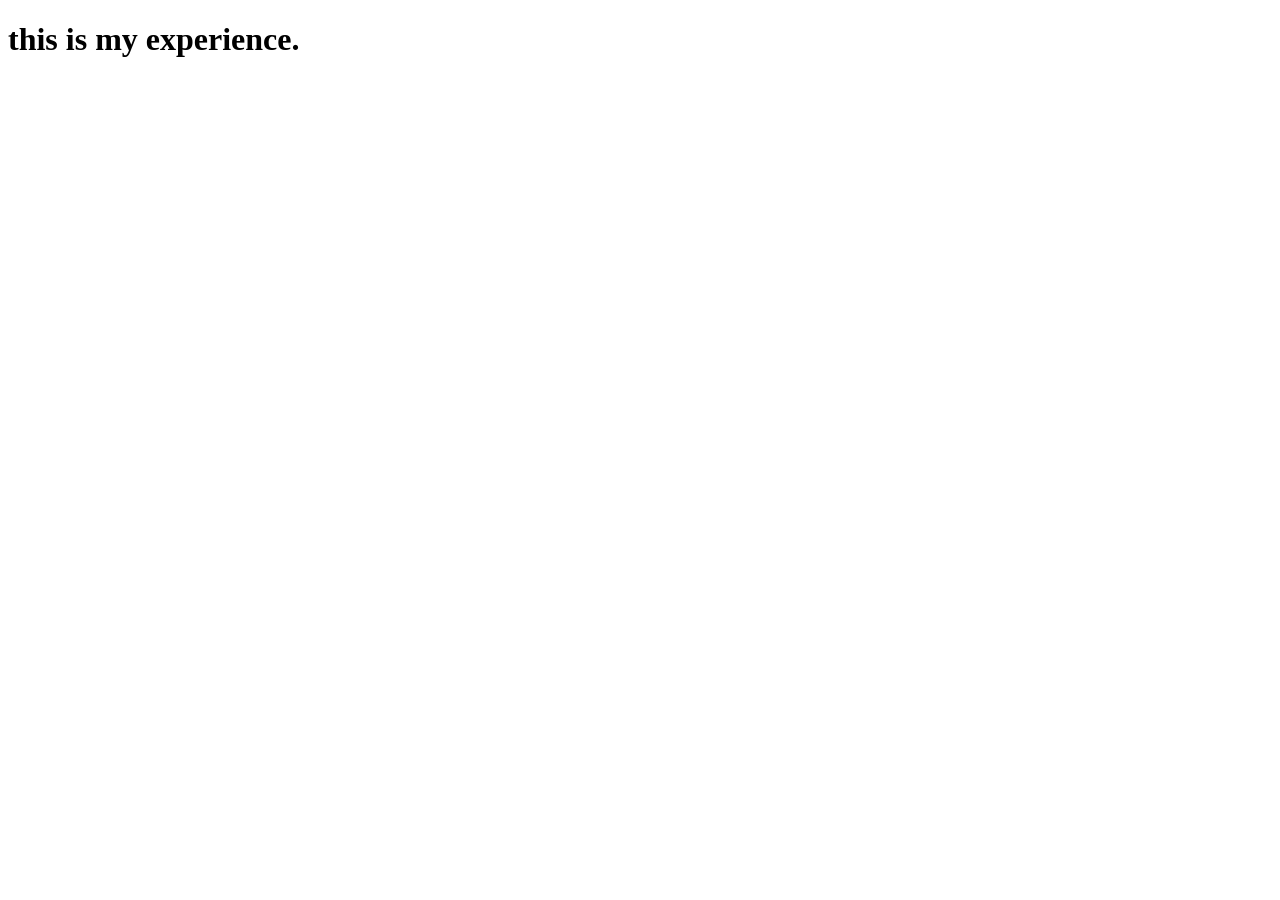
==== exp.html @ ab83f65d "practice HTML" ====
<!DOCTYPE html>
<html lang="en">
<head>
    <meta charset="UTF-8">
    <meta name="viewport" content="width=device-width, initial-scale=1.0">
    <title>experience</title>
</head>
<body>
    <h1>this is my experience.</h1>
</body>
</html>
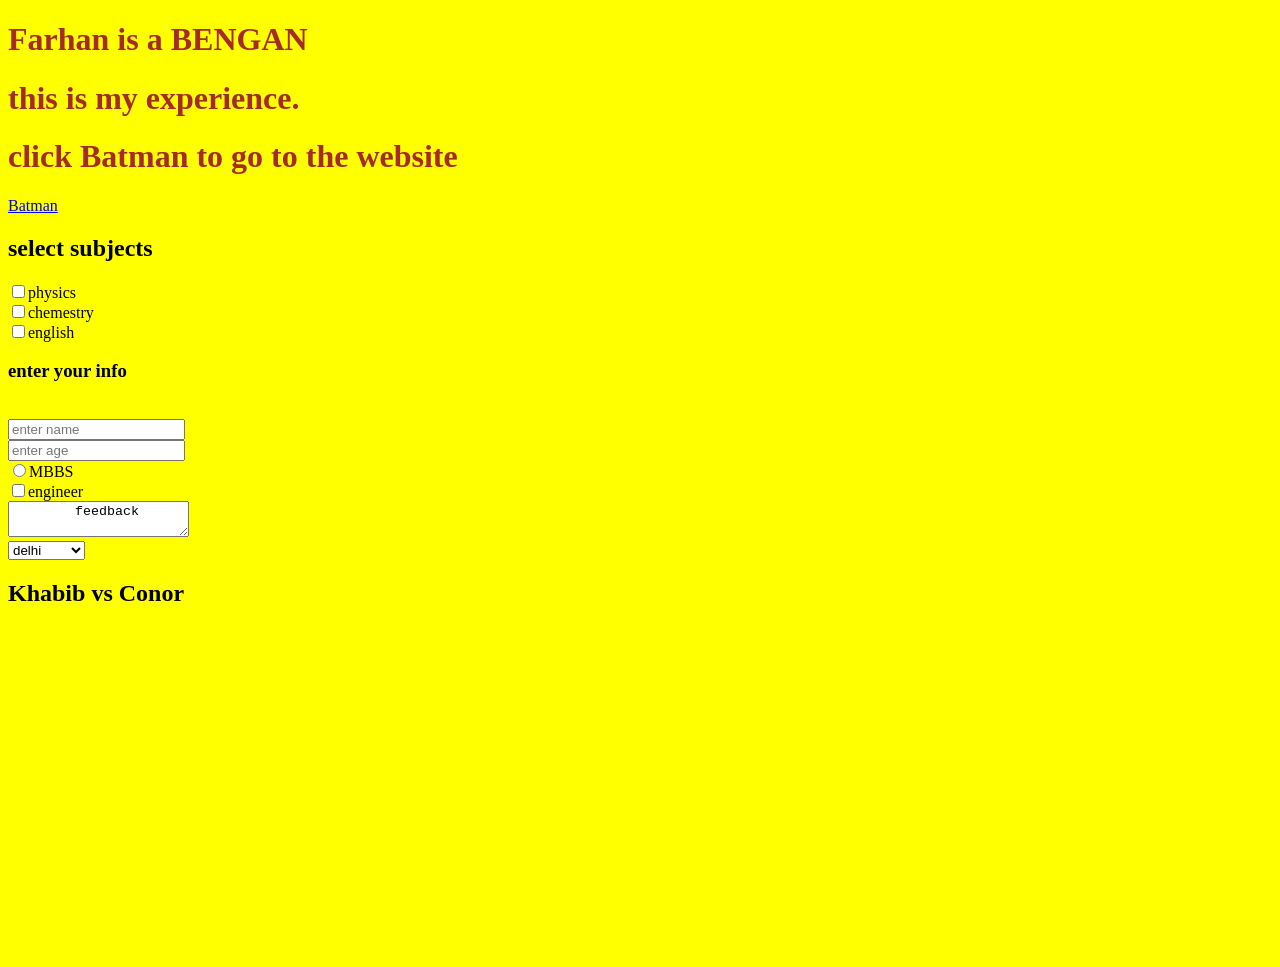
==== commit 0c28dcad: "added new features" ====
--- a/exp.html
+++ b/exp.html
@@ -4,8 +4,52 @@
     <meta charset="UTF-8">
     <meta name="viewport" content="width=device-width, initial-scale=1.0">
     <title>experience</title>
+    <link rel="stylesheet" href="style.css">
 </head>
 <body>
+    <h1 id="1101"> Farhan is a BENGAN</h1>
     <h1>this is my experience.</h1>
+    <h1>click Batman to go to the website</h1>
+    <a href="Gotham.html" target="_mains">Batman</a>
+    <h2>select subjects</h2>
+    <form action="action.php">
+    <label for="phy">
+        <input type="checkbox" value="physics" name="subject" id="101">physics
+    </label>
+    <br>
+    <label for="chem">
+        <input type="checkbox" value="chemestry" name="subject" id="102">chemestry
+    </label>
+    <br>
+    <label for="eng">
+        <input type="checkbox" value="english" name="subject" id="103">english
+    </label>
+    <br>
+    </form>
+    <h3>enter your info</h3>
+    <br>
+    <input type="text" placeholder="enter name">
+    <br>
+    <input type="text" placeholder="enter age">
+    <br>
+    <label for="career">
+        <input type="radio" value="MBBS" name="career" id="1">MBBS
+    </label>
+    <br>
+    <label for="Engineering">
+        <input type="checkbox" value="Engineer" name="career" id="2">engineer
+    </label>
+    <br>
+    <textarea name="feedback" id="a1" placeholder="please give your feedback">
+        feedback
+    </textarea>
+    <br>
+    <select name="city" id="c1">
+        <option value="delhi">delhi</option>
+        <option value="rajasthan">rajasthan</option>
+        <option value="banglore">banglore</option>
+    </select>
+    <h2>Khabib vs Conor</h2>
+    <iframe width="895" height="328" src="https://www.youtube.com/embed/8EtY9x3xxNU" title="Khabib to Conor McGregor fans at UFC 229 Weigh-In: &#39;I&#39;m going to smash your guy&#39;" frameborder="0" allow="accelerometer; autoplay; clipboard-write; encrypted-media; gyroscope; picture-in-picture; web-share" referrerpolicy="strict-origin-when-cross-origin" allowfullscreen></iframe>
 </body>
 </html>
--- a/style.css
+++ b/style.css
@@ -0,0 +1,13 @@
+h1{
+    color: brown;
+}
+h4{
+    color: red;
+}
+body{
+    background-color: yellow;
+}
+button{
+    background-color:blueviolet ;
+    size: 20cm;
+}
